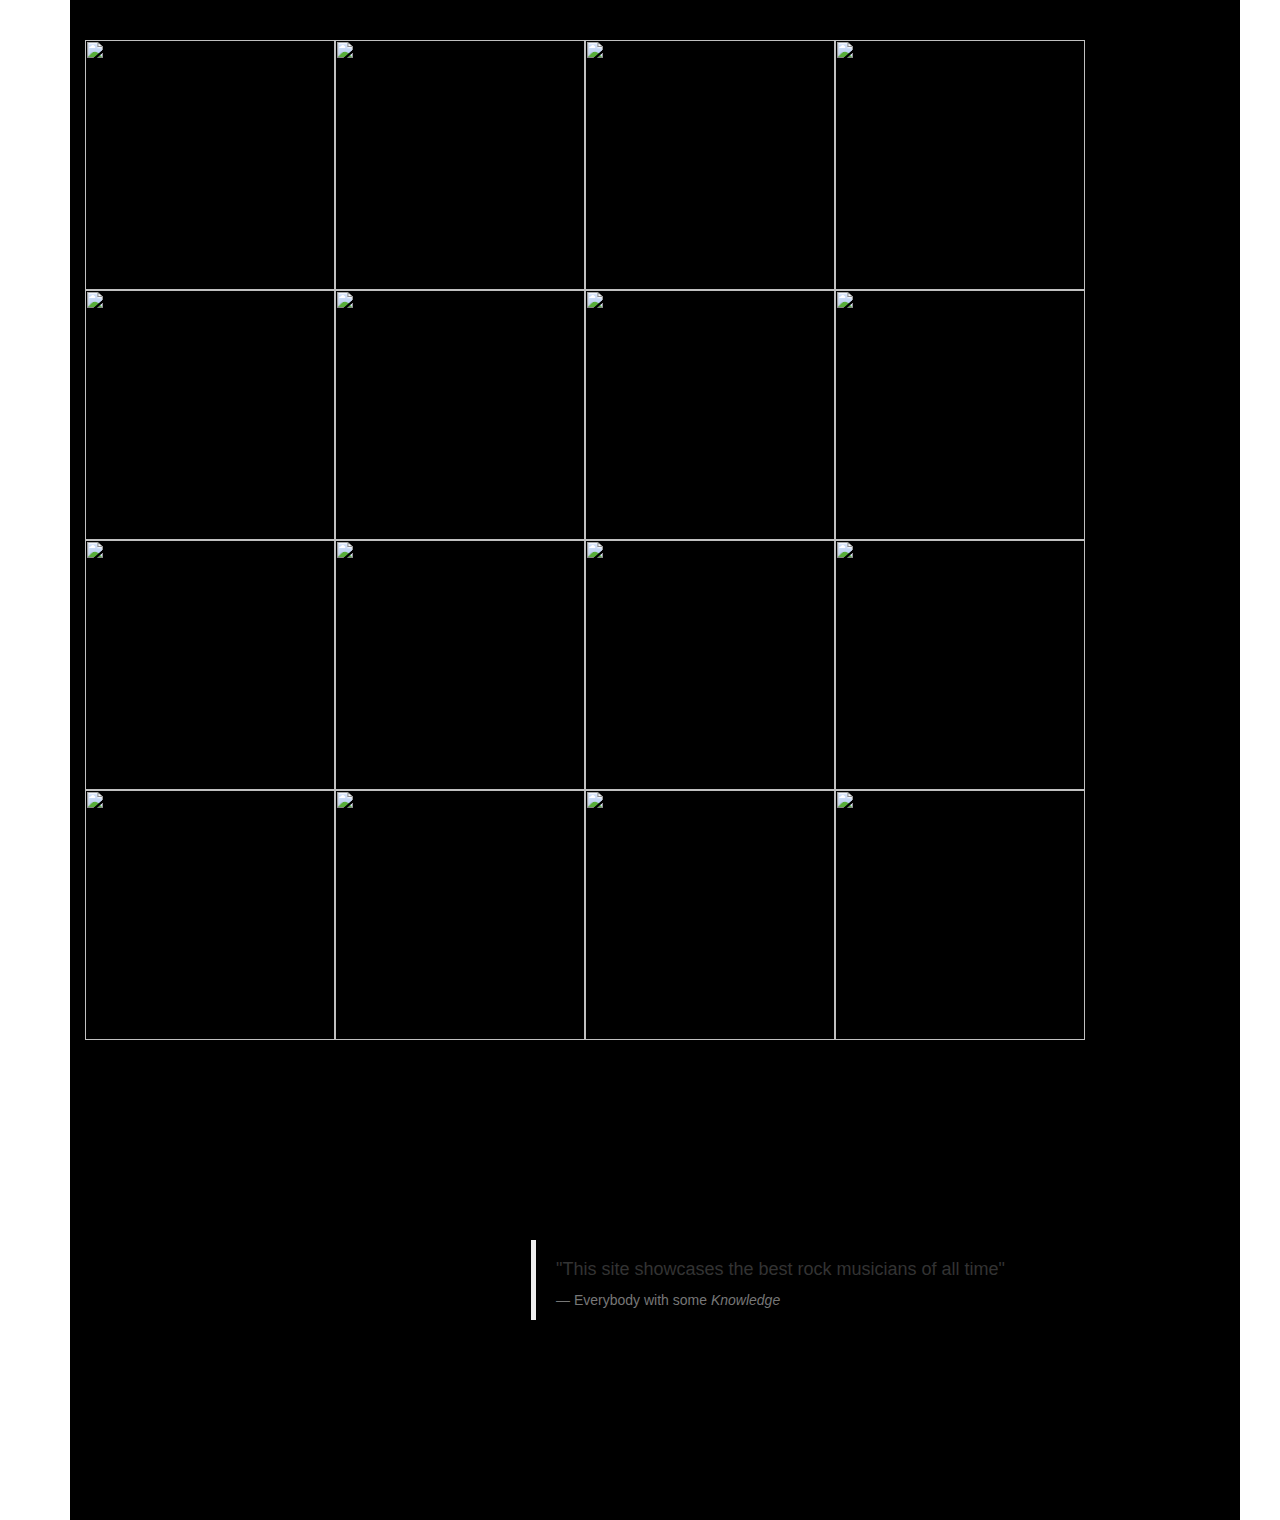
==== index.html @ d2dd952f "updated Twitter share button" ====
<!doctype_html>
<html>
  <head>
    <meta name="viewport" content="width=device-width, initial-scale=1.0">
    <link href="http://netdna.bootstrapcdn.com/bootstrap/3.1.1/css/bootstrap.min.css" rel="stylesheet">
    <link href="http://netdna.bootstrapcdn.com/bootswatch/3.1.1/cyborg/bootstrap.min.css" rel="stylesheet">
    <link rel="stylesheet" href="shim.css">
    <link href="tipr/tipr.css" rel="stylesheet">

    <link rel="stylesheet" href="style.css">
 </head>

     <body>

      <div id="wrapper">

      <!--This is where the nav bar starts -->

      <div id="sidebar-wrapper">
        <ul class="sidebar-nav">
            <li class="sidebar-brand"><a href="#"> MSIC</a>
            </li>
            <li><a href="index.html">Home</a>
            </li>
            <li><a href="settings.html">Settings</a>
            </li>
            <li><a href="contact.html">Contact</a>
            </li>
            <li><a href="https://twitter.com/share" class="twitter-share-button" data-size="large" data-count="none" data-hashtags="MSIC">Tweet</a>
<script>!function(d,s,id){var js,fjs=d.getElementsByTagName(s)[0],p=/^http:/.test(d.location)?'http':'https';if(!d.getElementById(id)){js=d.createElement(s);js.id=id;js.src=p+'://platform.twitter.com/widgets.js';fjs.parentNode.insertBefore(js,fjs);}}(document, 'script', 'twitter-wjs');</script></li>
        </ul>
      </div>





<!--This is where the nav bar ends-->

  <div class="content-header">
    <h1>
      <a id="menu-toggle" href="#" class="btn btn-default active">||||</a>
    </h1>
  </div>

</div>

<br>
<br>



<div id="links">
<div class="container">

<br>
<br>

  <div class="item tip" data-tip="Click Image">
    <img src="http://3.bp.blogspot.com/-FFMCbcuYWXE/UPE-1hdnAhI/AAAAAAAAACc/nFeTMi3Uz5Y/s400/ZZTOPlafutura.jpg" width="250" height="250" data-url="https://w.soundcloud.com/player/?url=https%3A//api.soundcloud.com/tracks/48748093&amp;auto_play=true&amp;hide_related=true&amp;visual=true">
  </a>
    </div>

  <div class="item tip" data-tip="Click Image">
    <img src="http://neuronioonline.com.br/tdcast/wp-content/uploads/2013/10/joe-bonamassa-380x340.jpg" width="250" height="250" data-url="https://w.soundcloud.com/player/?url=https%3A//api.soundcloud.com/tracks/62115911&amp;auto_play=true&amp;hide_related=true&amp;visual=true">
  </div>

  <div class="item tip" data-tip="Click Image">
  <img src="http://upload.wikimedia.org/wikipedia/en/thumb/c/ce/Album_Suspended_Animation_cover.jpg/220px-Album_Suspended_Animation_cover.jpg" width="250" height="250" data-url="https://w.soundcloud.com/player/?url=https%3A//api.soundcloud.com/tracks/142838772&amp;auto_play=true&amp;hide_related=true&amp;visual=true"/>
  </div>

  <div class="item tip" data-tip="Click Image">
    <img src="http://images.skem1.com/client_id_5138/Album_Cover-_Web.jpg" width="250" height="250" data-url="https://w.soundcloud.com/player/?url=https%3A//api.soundcloud.com/tracks/101501396&amp;auto_play=true&amp;hide_related=false&amp;visual=true"/>
  </div>

  <div class="item">
    <img src="http://fanart.tv/fanart/music/9fdaa16b-a6c4-4831-b87c-bc9ca8ce7eaa/albumcover/the-ultimate-collection-4fea6e5541880.jpg" width="250" height="250" data-url="https://w.soundcloud.com/player/?url=https%3A//api.soundcloud.com/tracks/43700803&amp;auto_play=true&amp;hide_related=false&amp;visual=true"/>
  </div>

  <div class="item">
    <img src="http://wwwrollingstones.wpengine.netdna-cdn.com/files/2012/09/12186694-600x600.jpg" width="250" height="250" data-url="https://w.soundcloud.com/player/?url=https%3A//api.soundcloud.com/tracks/69325052&amp;auto_play=true&amp;hide_related=false&amp;visual=true"/>
</div>

  <div class="item">
      <img src="http://www.progarchives.com/progressive_rock_discography_covers/1830/cover_1112226102011_r.JPG" width="250" height="250" />
  </div>

  <div class="item">
      <img src="http://www.satriani.com/2000/discography/Engines_Of_Creation/Engines_Of_Creation.jpg" width="250" height="250" data-url="https://w.soundcloud.com/player/?url=https%3A//api.soundcloud.com/tracks/4941385&amp;auto_play=true&amp;hide_related=false&amp;visual=true" />
  </div>

  <div class="item">
      <img src="http://www.israbox.com/uploads/posts/2011-11/1321548854_cover.jpg" width="250" height="250" />
  </div>

  <div class="item">
      <img src="http://blogs.riverfronttimes.com/rftmusic/jeffbeckalbumcover.jpg" width="250" height="250" data-url="https://w.soundcloud.com/player/?url=https%3A//api.soundcloud.com/tracks/4594900&amp;auto_play=true&amp;hide_related=false&amp;visual=true" />
  </div>

  <div class="item">
      <img src="http://ecx.images-amazon.com/images/I/414688J4GZL.jpg" width="250" height="250" data-url="https://w.soundcloud.com/player/?url=https%3A//api.soundcloud.com/tracks/29905716&amp;auto_play=true&amp;hide_related=false&amp;visual=true"/>
  </div>

  <div class="item">
      <img src="http://ecx.images-amazon.com/images/I/61RqT3nHuhL.jpg" width="250" height="250" data-url="https://w.soundcloud.com/player/?url=https%3A//api.soundcloud.com/tracks/2889436&amp;auto_play=true&amp;hide_related=false&amp;visual=true"/>
    </div>

  <div class="item">
      <img src="http://www.wallpaperup.com/uploads/wallpapers/2012/12/16/25344/e8616408657262bdf67cfd64e4e7ce3c.jpg" width="250" height="250" data-url="https://w.soundcloud.com/player/?url=https%3A//api.soundcloud.com/tracks/54001849&amp;auto_play=true&amp;hide_related=false&amp;visual=true"/>
  </div>

  <div class="item">
    <img src="http://2.bp.blogspot.com/_ZNB2neQ4mvk/R0xWd9BI81I/AAAAAAAAGHs/Pp_GxpXnN80/s1600/Jimi_Hendrix_Axis_album_cover.jpg" width="250" height="250" data-url="https://w.soundcloud.com/player/?url=https%3A//api.soundcloud.com/tracks/52395064&amp;auto_play=true&amp;hide_related=false&amp;visual=true"/>
 </div>

 <div class="item">
    <img src="http://ecx.images-amazon.com/images/I/51MaqVc6FtL.jpg" width="250" height="250" data-url="https://w.soundcloud.com/player/?url=https%3A//api.soundcloud.com/tracks/30585535&amp;auto_play=true&amp;hide_related=false&amp;visual=true">
 </div>

 <div class="item">
   <img src="http://upload.wikimedia.org/wikipedia/en/6/6d/The_Doors_box_set_in_DRLP01SET.jpg" width="250" height="250" data-url="https://w.soundcloud.com/player/?url=https%3A//api.soundcloud.com/tracks/111197912&amp;auto_play=true&amp;hide_related=false&amp;visual=true"/>
</div>






<blockquote>
  <h4>"This site showcases the best rock musicians of all time"</h4>
  <small>Everybody with some <cite title="Source Title">Knowledge</cite></small>
</blockquote>

<div id="fewd-shim">
  <iframe height="500"></iframe>
</div>

       <script src="http://code.jquery.com/jquery-latest.min.js"></script>
       <script src="http://netdna.bootstrapcdn.com/bootstrap/3.1.1/js/bootstrap.min.js"></script>
       <script src="jquery.row-grid.min.js"></script>
       <script src="shim.js"></script>
       <script src="script.js"></script>
       <script src="tipr/tipr.min.js"></script>
       <script></script>

      </body>
</html>
---- shim.css ----
#fewd-shim {
	position: fixed;
	width: 90%;
	height: 100%;
	margin-left: 148px;
	background-color: rgba( 400,400,400, 0.8 );
	top: 0px;
	left: 0px;
	z-index: 9999999999;
	display: none;
}

#fewd-shim > iframe {
	width: 60%;
	margin: 0 auto;
	margin-top: 50px;
	display: block;
	background-color: orange;
	border: 0px solid transparent;
	padding: 0px;
}

@media (max-width: 980px) {

	#fewd-shim {
	position: fixed;
	width: 100%;
	height: 100%;
	margin-left: 148px;
	background-color: rgba( 280,280,280, 0.8 );
	top: 0px;
	left: 0px;
	z-index: 9999999999;
	display: none;
}


}
---- tipr/tipr.css ----
/*
Tipr 1.0.1
Copyright (c) 2013 Tipue
Tipr is released under the MIT License
http://www.tipue.com/tipr
*/


.tipr_content
{
     font: 13px/1.7 'Helvetica Neue', Helvetica, Arial, sans-serif;
     color: #333; 
     background-color: #fff;
     color: #333;
     padding: 9px 17px;
}
.tipr_container_bottom
{
     display: none;
     position: absolute;
     margin-top: 13px;
     z-index: 1000;
}
.tipr_container_top
{
     display: none;
     position: absolute;
     margin-top: -75px;
     z-index: 1000;
}
.tipr_point_top, .tipr_point_bottom 
{
     position: relative;
	background: #fff;
	border: 1px solid #dcdcdc;
}
.tipr_point_top:after, .tipr_point_top:before
{
	position: absolute;
	pointer-events: none;
	border: solid transparent;
	top: 100%;
	content: "";
	height: 0;
	width: 0;
}
.tipr_point_top:after
{
	border-top-color: #fff;
	border-width: 8px;
	left: 50%;
	margin-left: -8px;
}
.tipr_point_top:before 
{
	border-top-color: #dcdcdc;
	border-width: 9px;
	left: 50%;
	margin-left: -9px;
}
.tipr_point_bottom:after, .tipr_point_bottom:before
{
	position: absolute;
	pointer-events: none;
	border: solid transparent;
	bottom: 100%;
	content: "";
	height: 0;
	width: 0;
}
.tipr_point_bottom:after
{
	border-bottom-color: #fff;
	border-width: 8px;
	left: 50%;
	margin-left: -8px;
}
.tipr_point_bottom:before 
{
	border-bottom-color: #dcdcdc;
	border-width: 9px;
	left: 50%;
	margin-left: -9px;
}
---- style.css ----
.jumbotron{
  display:none;
}
h1 {
  text-align:center;
}

h2 {
  text-align:center;
}

button{

  margin: 500px;
  width: 120px;

}

blockquote {
  float:right;
  margin: 200px;
}

p {
  text-align:center;
}

  img:hover{
    background:black;
    color: black;
    border: 2px solid black;

  }

  .container {
  background: black;
  margin-top: -60px;
  margin-right: 40px;
}
/* clearfix */
.container:before,
.container:after {
    content: "";
    display: table;
}
.container:after {
    clear: both;
}

.item {
  float: left;
}
.item img {
  max-width: 100%;
  max-height: 100%;
  margin: 0px;
  vertical-align: bottom;
}
.first-item {
  clear: both;
}
/* remove margin bottom on last row */
.last-row, .last-row ~ .item {
  margin-bottom: 0;
}
  
  #wrapper {
    padding-left: 250px;
    transition: all 0.1s ease 0s;
  }

  #sidebar-wrapper {
    margin-left: -250px;

    left: 250px;
    width: 148px;
    height: 100%;
    background: #000;
    border-right: 1px solid white;
    position: fixed;
    overflow-y: auto;
    transition: all 0.4s ease 2s;
  }

  .sidebar-nav {
    position: absolute;
    top: 0;
    width: 250px;
    height: 100px;
    list-style: none;
    margin: 0;
    padding:0;
  }

  .sidebar-nav li {
    line-height: 40px;
    text-indent: 20px;
  }

  .sidebar-nav li a {
    color: #999999;
    display: block;
    text-decoration: none;
  }

  .sidebar-nav li a:hover {
    color: #fff;
    background: rgba(255, 255, 255, 0.2);
    text-decoration: none;
  }

  .sidebar-nav li a:active,
  .sidebar-nav li a:focus {
    text-decoration: none;
  }

  .sidebar-nav > .sidebar-brand { 
    height: 65px;
    line-height: 60px;
    font-size: 28px;
  }

  .sidebar-nav > .sidebar-brand a {
    color: #999999;
  }

  .sidebar-nav > .sidebar-brand a:hover {
    color: #fff;
    background: none;
  }

  .sidebar-brand {
    font-family: Helvetica Neue;
  }

  #menu-toggle {
    display: none;
  }

  #twitter-widget-0 {
    margin-left: 0px;
    padding-top: 0px;
    padding-bottom: 0px;
  }

  iframe {
    display:inline-block;
    margin-left: 400px;
    padding-top: 100px;
    padding-bottom: 200px;
  }
 

  
  @media (max-width: 1400px) {

    

    iframe {
      margin-right: 800px;
    }

    #wrapper{
      padding-left: 0;
    }

    #sidebar-wrapper {
      left: 0;
    }

    #wrapper.active {
      position:relative;
      left: 250px;
    }

    #wrapper.active #sidebar-wrapper {
      left: 250px;
      width: 250px;
      transition: 0.2s ease 0s;
    }

    .content-header {
      display: inline-block;
    }

    #menu-toggle {
      margin: 20px 20px 20px 
    }

    .item img {
    max-width: 100%;
    max-height: 100%;
  }
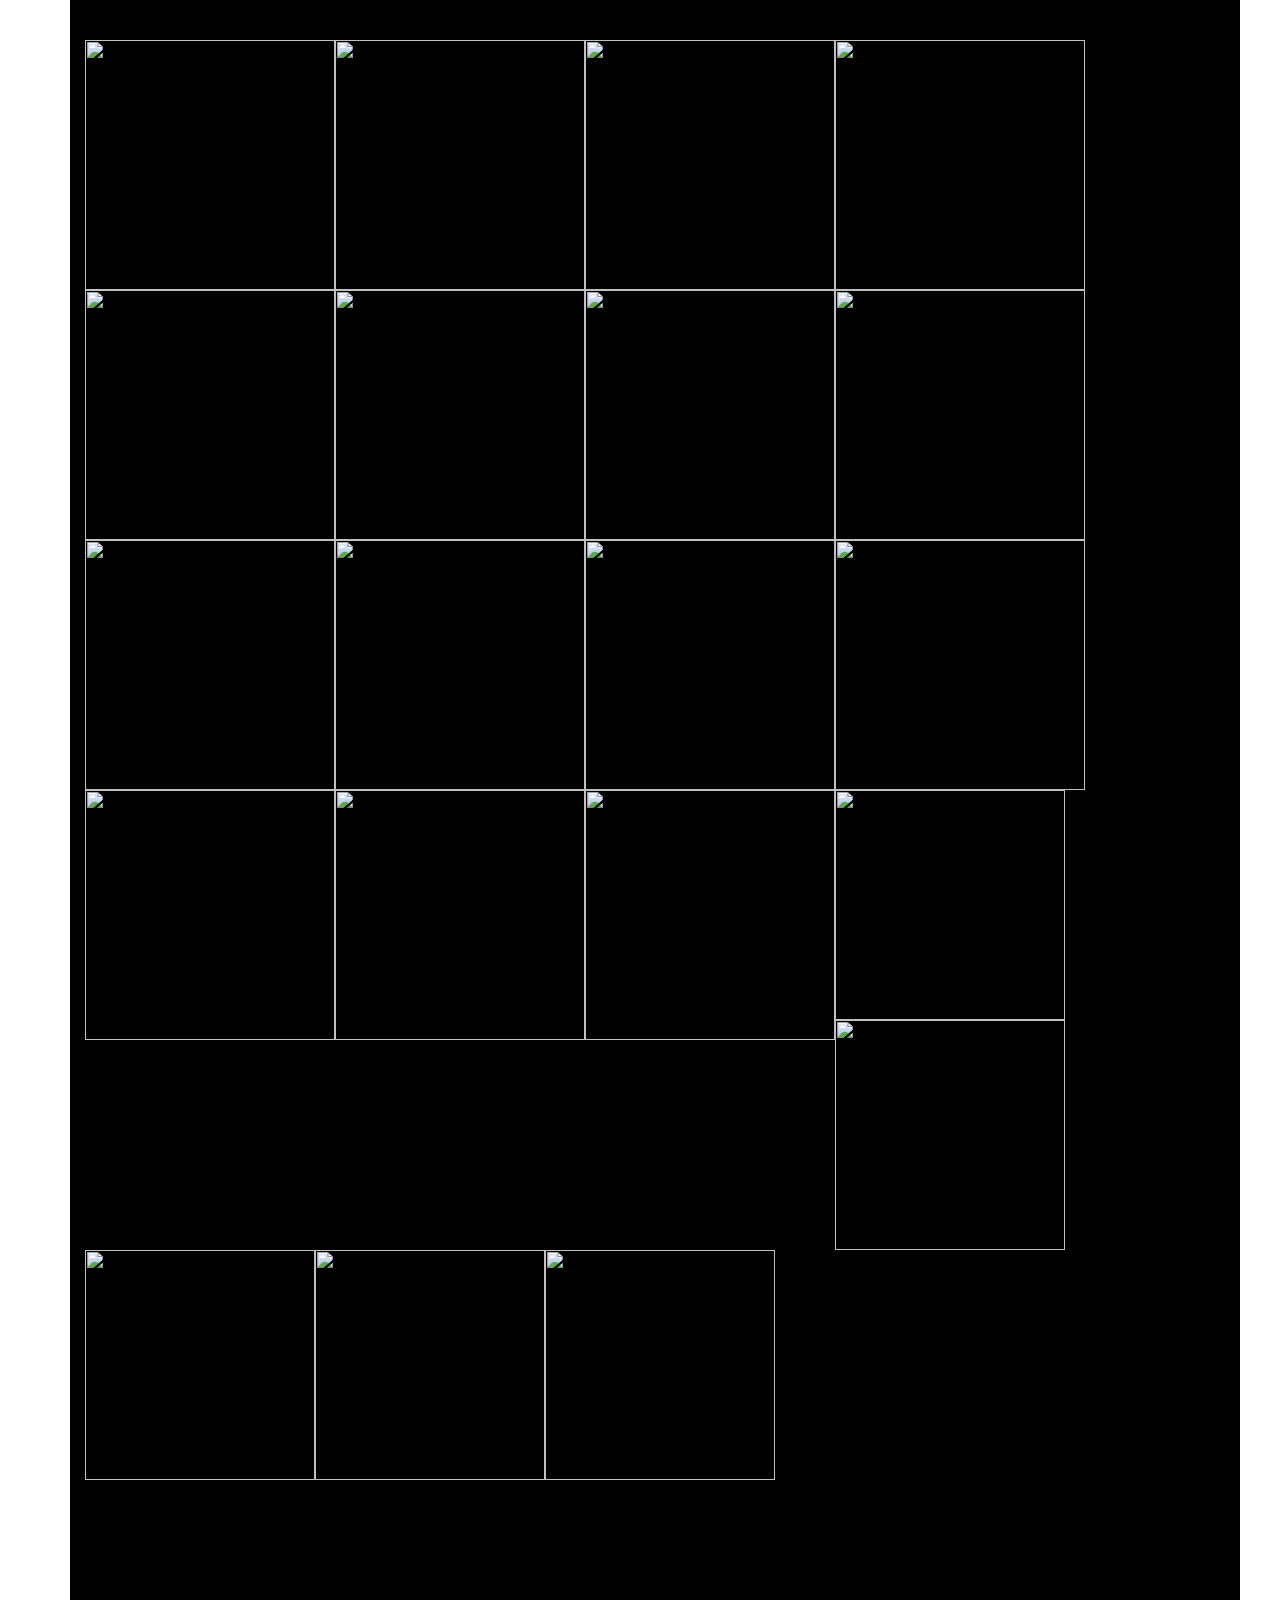
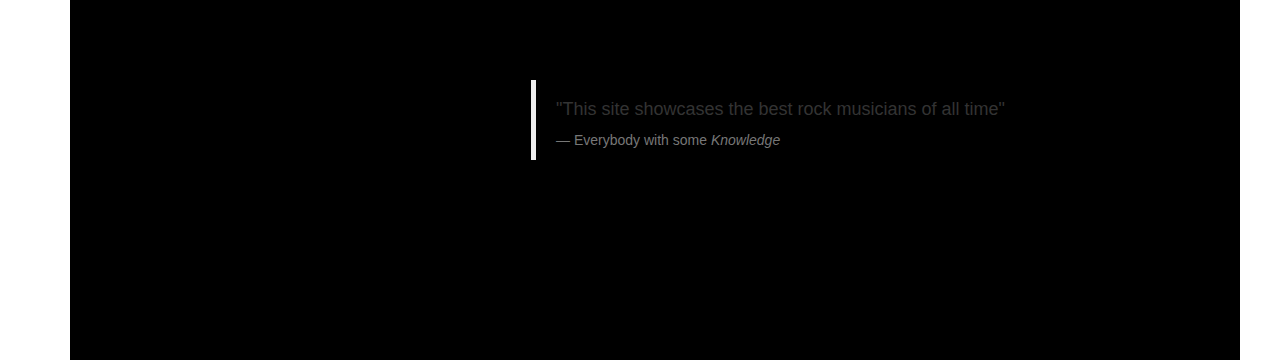
==== commit 6b51af15: "updated album covers on index.html" ====
--- a/index.html
+++ b/index.html
@@ -73,7 +73,7 @@
     <img src="http://images.skem1.com/client_id_5138/Album_Cover-_Web.jpg" width="250" height="250" data-url="https://w.soundcloud.com/player/?url=https%3A//api.soundcloud.com/tracks/101501396&amp;auto_play=true&amp;hide_related=false&amp;visual=true"/>
   </div>
 
-  <div class="item">
+  <div class="item tip" data-tip="Click Image">
     <img src="http://fanart.tv/fanart/music/9fdaa16b-a6c4-4831-b87c-bc9ca8ce7eaa/albumcover/the-ultimate-collection-4fea6e5541880.jpg" width="250" height="250" data-url="https://w.soundcloud.com/player/?url=https%3A//api.soundcloud.com/tracks/43700803&amp;auto_play=true&amp;hide_related=false&amp;visual=true"/>
   </div>
 
@@ -118,7 +118,23 @@
  </div>
 
  <div class="item">
-   <img src="http://upload.wikimedia.org/wikipedia/en/6/6d/The_Doors_box_set_in_DRLP01SET.jpg" width="250" height="250" data-url="https://w.soundcloud.com/player/?url=https%3A//api.soundcloud.com/tracks/111197912&amp;auto_play=true&amp;hide_related=false&amp;visual=true"/>
+   <img src="http://upload.wikimedia.org/wikipedia/en/6/6d/The_Doors_box_set_in_DRLP01SET.jpg" width="230" height="230" data-url="https://w.soundcloud.com/player/?url=https%3A//api.soundcloud.com/tracks/111197912&amp;auto_play=true&amp;hide_related=false&amp;visual=true"/>
+</div>
+
+<div class="item">
+ <img src="http://thefirenote.com/wp-content/uploads/2013/10/pearl-jam-lightning-bolt-cover.jpg" width="230" height="230"/>
+</div>
+
+<div class="item">
+  <img src="http://www.rockshock.it/wp-content/uploads/2010/10/stone-temple-pilots-2010-cd-album-cover.jpg" width="230" height="230" />
+</div>
+
+<div class="item">
+  <img src="http://upload.wikimedia.org/wikipedia/en/a/a0/Buddy-Guy-jv04.jpg" width="230" height="230" />
+</div>
+
+<div class="item">
+  <img src="http://ecx.images-amazon.com/images/I/51910H3NJNL.jpg" width="230" height="230" />
 </div>
 
 
--- a/style.css
+++ b/style.css
@@ -38,15 +38,6 @@
   margin-top: -60px;
   margin-right: 40px;
 }
-/* clearfix */
-.container:before,
-.container:after {
-    content: "";
-    display: table;
-}
-.container:after {
-    clear: both;
-}
 
 .item {
   float: left;
@@ -60,10 +51,7 @@
 .first-item {
   clear: both;
 }
-/* remove margin bottom on last row */
-.last-row, .last-row ~ .item {
-  margin-bottom: 0;
-}
+
   
   #wrapper {
     padding-left: 250px;
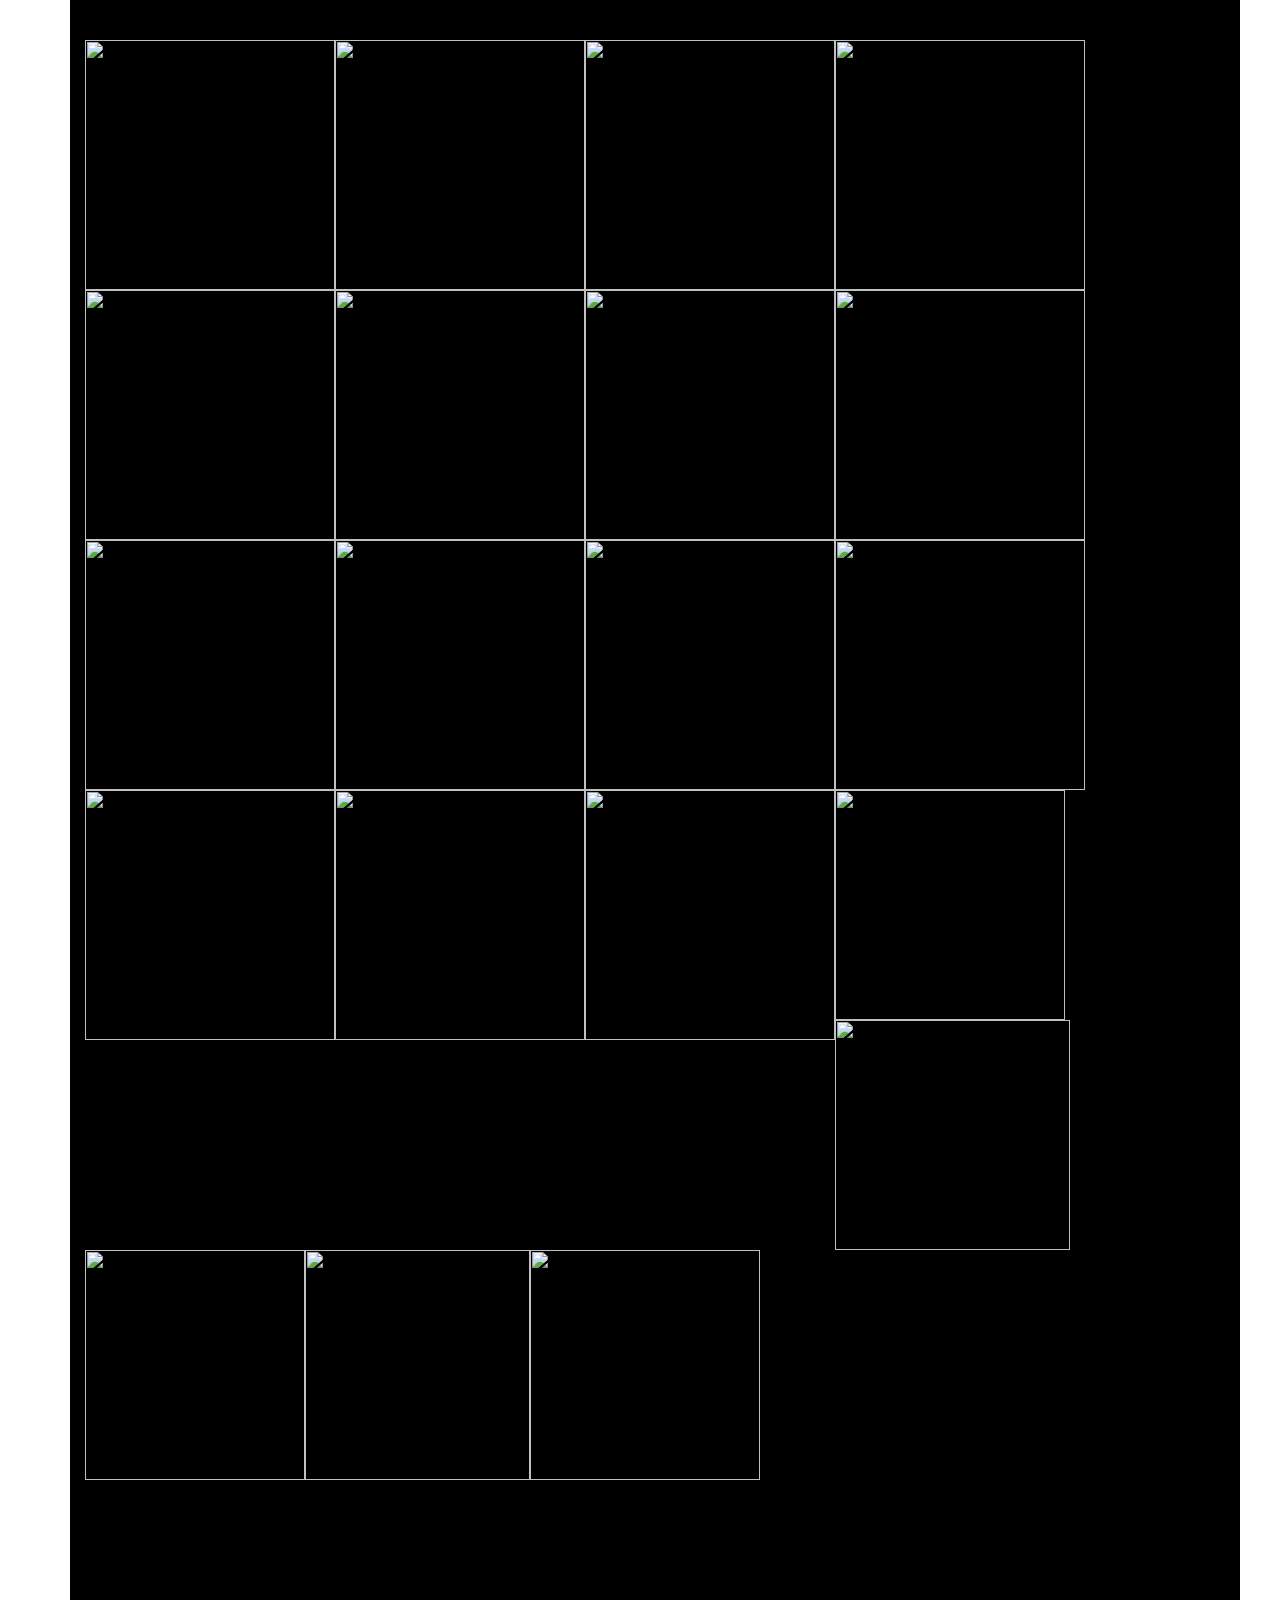
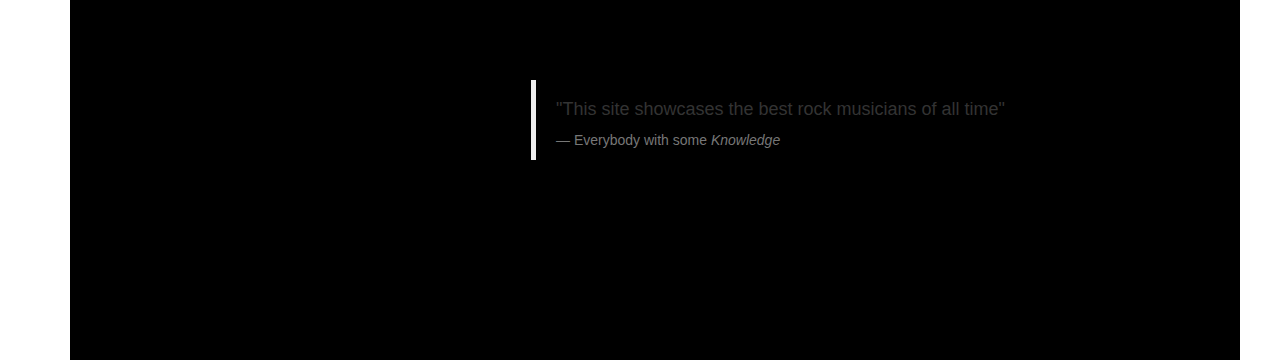
==== commit 7ee8dcef: "updated album covers on index.html" ====
--- a/index.html
+++ b/index.html
@@ -122,19 +122,19 @@
 </div>
 
 <div class="item">
- <img src="http://thefirenote.com/wp-content/uploads/2013/10/pearl-jam-lightning-bolt-cover.jpg" width="230" height="230"/>
+ <img src="http://thefirenote.com/wp-content/uploads/2013/10/pearl-jam-lightning-bolt-cover.jpg" width="235" height="230" data-url="https://w.soundcloud.com/player/?url=https%3A//api.soundcloud.com/tracks/84768087&amp;auto_play=true&amp;hide_related=false&amp;visual=true"/>
 </div>
 
 <div class="item">
-  <img src="http://www.rockshock.it/wp-content/uploads/2010/10/stone-temple-pilots-2010-cd-album-cover.jpg" width="230" height="230" />
+  <img src="http://www.rockshock.it/wp-content/uploads/2010/10/stone-temple-pilots-2010-cd-album-cover.jpg" width="220" height="230" data-url="https://w.soundcloud.com/player/?url=https%3A//api.soundcloud.com/tracks/2100884&amp;auto_play=true&amp;hide_related=false&amp;visual=true"/>
 </div>
 
 <div class="item">
-  <img src="http://upload.wikimedia.org/wikipedia/en/a/a0/Buddy-Guy-jv04.jpg" width="230" height="230" />
+  <img src="http://upload.wikimedia.org/wikipedia/en/a/a0/Buddy-Guy-jv04.jpg" width="225" height="230" data-url="https://w.soundcloud.com/player/?url=https%3A//api.soundcloud.com/tracks/75360325&amp;auto_play=true&amp;hide_related=false&amp;visual=true"/>
 </div>
 
 <div class="item">
-  <img src="http://ecx.images-amazon.com/images/I/51910H3NJNL.jpg" width="230" height="230" />
+  <img src="http://ecx.images-amazon.com/images/I/51910H3NJNL.jpg" width="230" height="230" data-url="https://w.soundcloud.com/player/?url=https%3A//api.soundcloud.com/tracks/90310726&amp;auto_play=true&amp;hide_related=false&amp;visual=true"/>
 </div>
 
 
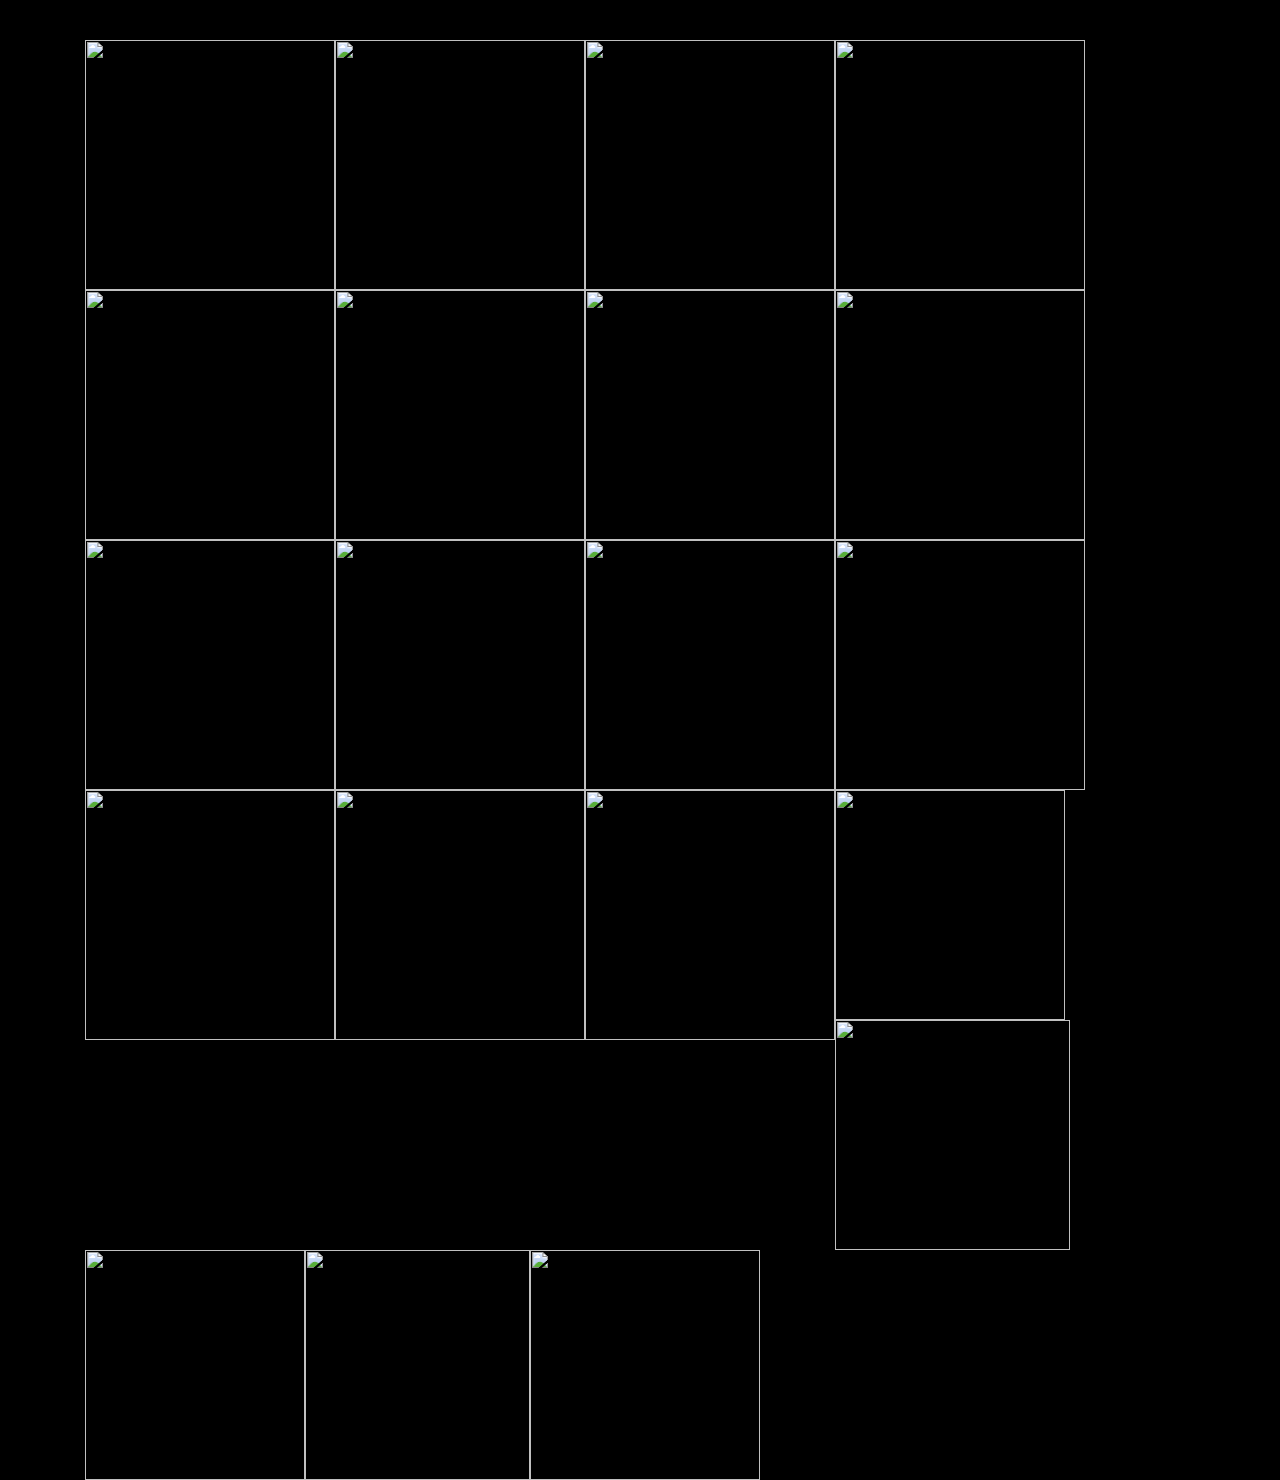
==== commit f9bd4c0b: "removed bootswatch from settings/contact forms" ====
--- a/index.html
+++ b/index.html
@@ -3,7 +3,6 @@
   <head>
     <meta name="viewport" content="width=device-width, initial-scale=1.0">
     <link href="http://netdna.bootstrapcdn.com/bootstrap/3.1.1/css/bootstrap.min.css" rel="stylesheet">
-    <link href="http://netdna.bootstrapcdn.com/bootswatch/3.1.1/cyborg/bootstrap.min.css" rel="stylesheet">
     <link rel="stylesheet" href="shim.css">
     <link href="tipr/tipr.css" rel="stylesheet">
 
@@ -140,13 +139,6 @@
 
 
 
-
-
-<blockquote>
-  <h4>"This site showcases the best rock musicians of all time"</h4>
-  <small>Everybody with some <cite title="Source Title">Knowledge</cite></small>
-</blockquote>
-
 <div id="fewd-shim">
   <iframe height="500"></iframe>
 </div>
--- a/style.css
+++ b/style.css
@@ -1,6 +1,7 @@
 
-.jumbotron{
-  display:none;
+body{
+  background-color: black;
+}
 }
 h1 {
   text-align:center;
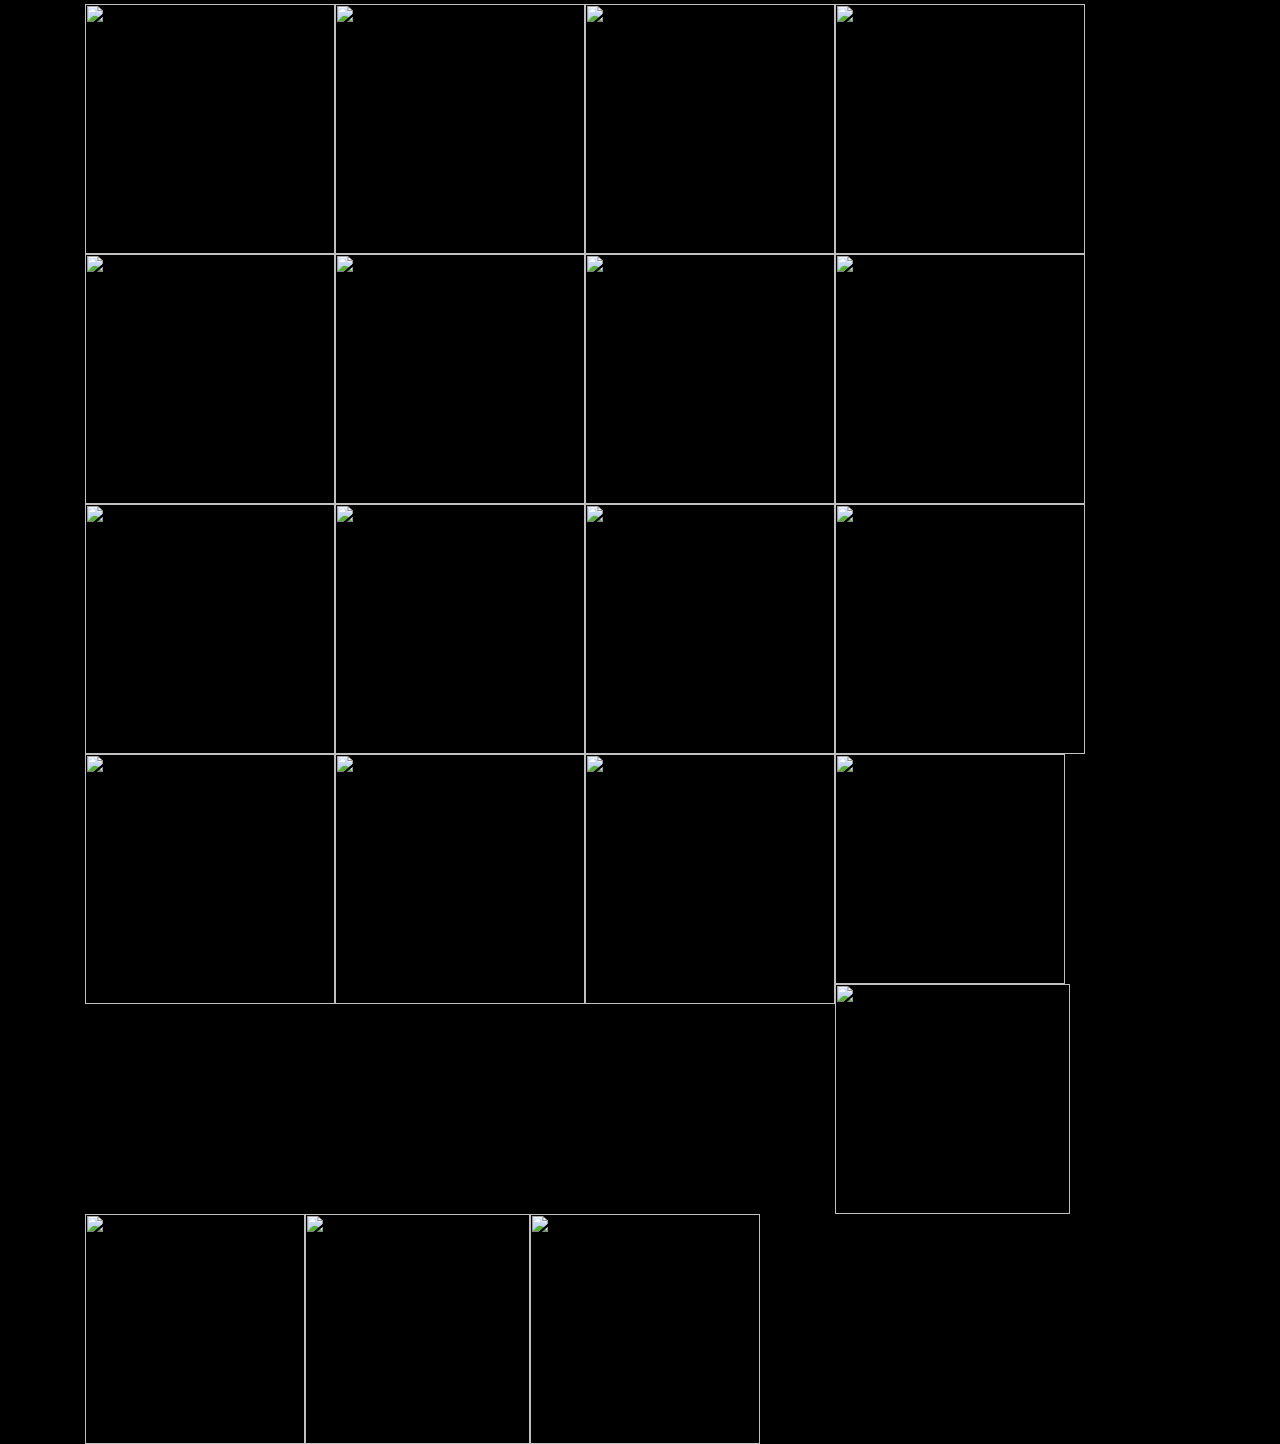
==== commit e6cad6d9: "added reset.css" ====
--- a/index.html
+++ b/index.html
@@ -4,6 +4,7 @@
     <meta name="viewport" content="width=device-width, initial-scale=1.0">
     <link href="http://netdna.bootstrapcdn.com/bootstrap/3.1.1/css/bootstrap.min.css" rel="stylesheet">
     <link rel="stylesheet" href="shim.css">
+    <link rel="stylesheet" href="reset.css">
     <link href="tipr/tipr.css" rel="stylesheet">
 
     <link rel="stylesheet" href="style.css">
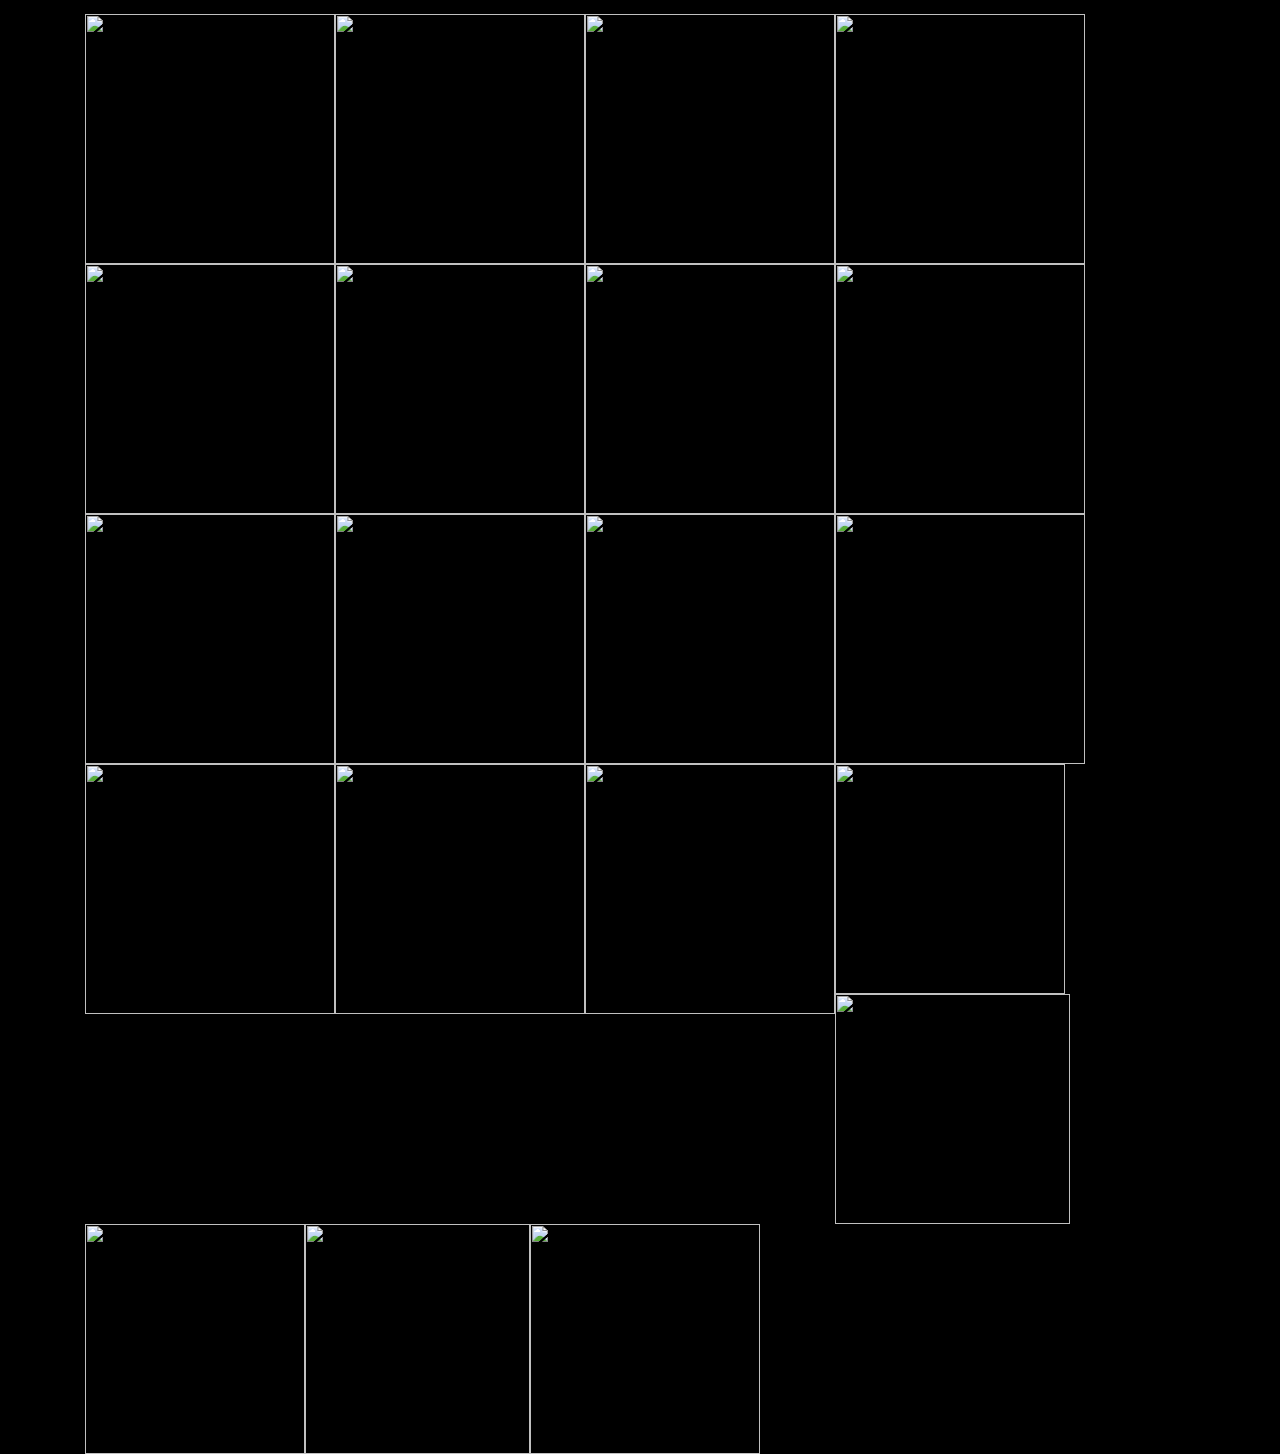
==== commit ecfdfc64: "update navigation menu font" ====
--- a/index.html
+++ b/index.html
@@ -6,6 +6,7 @@
     <link rel="stylesheet" href="shim.css">
     <link rel="stylesheet" href="reset.css">
     <link href="tipr/tipr.css" rel="stylesheet">
+    <link href="mmenu.css" rel="stylesheet">
 
     <link rel="stylesheet" href="style.css">
  </head>
@@ -150,7 +151,7 @@
        <script src="shim.js"></script>
        <script src="script.js"></script>
        <script src="tipr/tipr.min.js"></script>
-       <script></script>
+       <script src="jquery.mmenu.js"></script>
 
       </body>
 </html>--- a/style.css
+++ b/style.css
@@ -36,7 +36,7 @@
 
   .container {
   background: black;
-  margin-top: -60px;
+  margin-top: -50px;
   margin-right: 40px;
 }
 
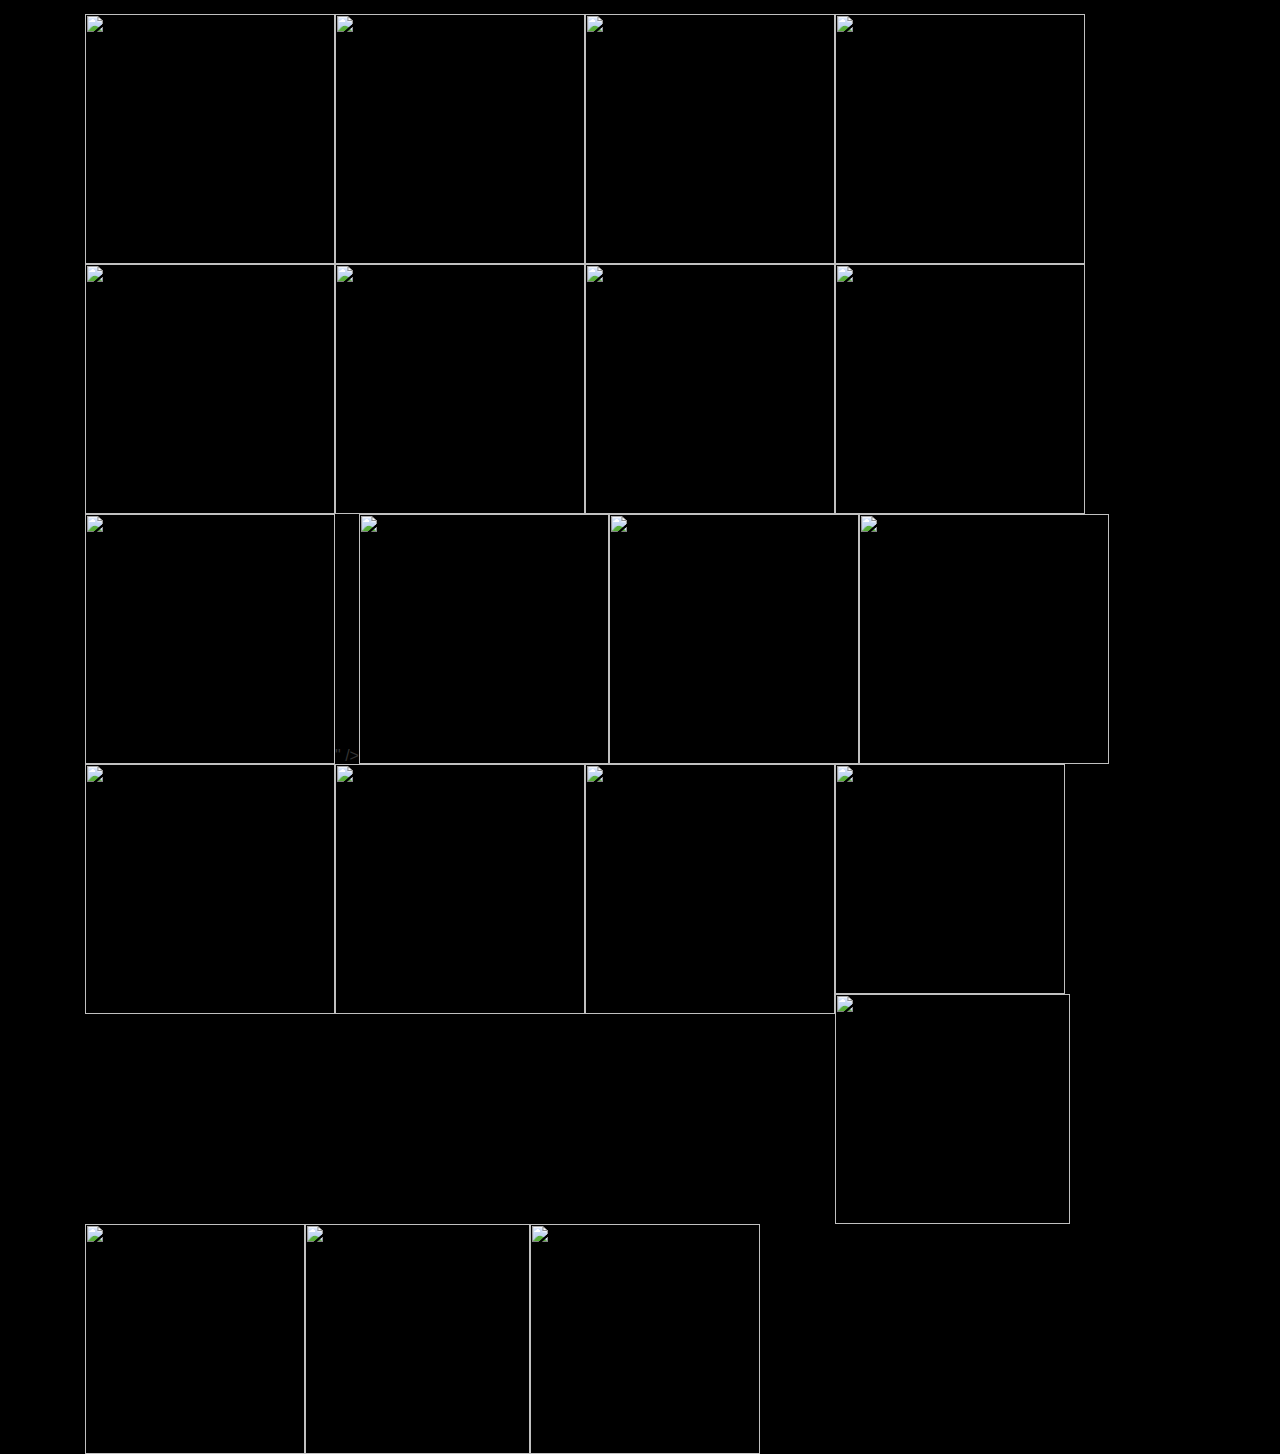
==== commit 22efd643: "added data-url to container img src" ====
--- a/index.html
+++ b/index.html
@@ -91,7 +91,7 @@
   </div>
 
   <div class="item">
-      <img src="http://www.israbox.com/uploads/posts/2011-11/1321548854_cover.jpg" width="250" height="250" />
+      <img src="http://www.israbox.com/uploads/posts/2011-11/1321548854_cover.jpg" width="250" height="250" data-url="https://w.soundcloud.com/player/?url=https%3A//api.soundcloud.com/tracks/3937356&amp;auto_play=true&amp;hide_related=false&amp;visual=true"></iframe>" />
   </div>
 
   <div class="item">
